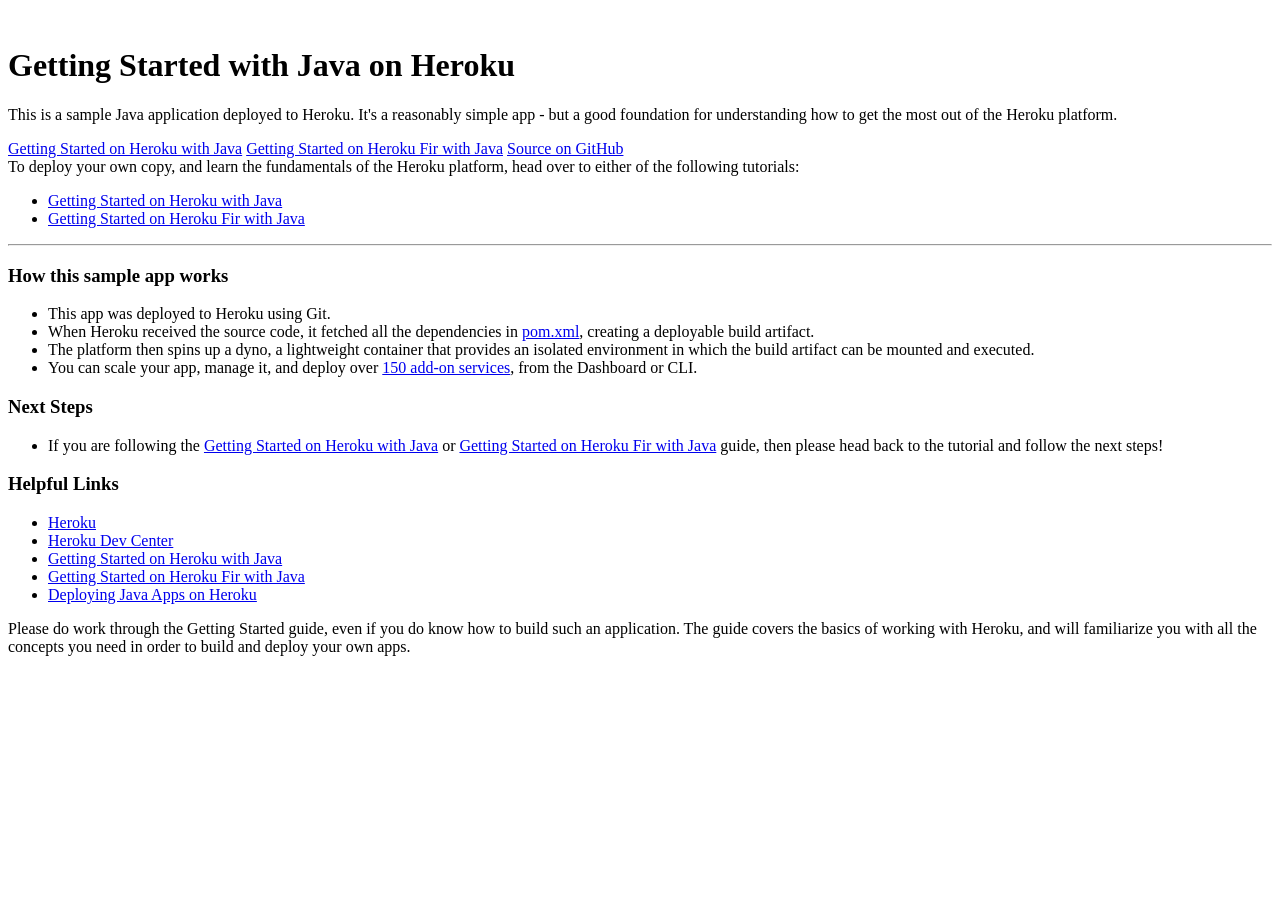
==== src/main/resources/templates/index.html @ d7bd7c55 "Initial" ====
<!DOCTYPE html>
<html xmlns:th="http://www.thymeleaf.org" th:replace="~{fragments/layout :: layout (~{::body},'index')}">
<body>

<div class="jumbotron text-center">
    <div class="container">
        <a href="/" class="lang-logo">
            <img alt="" src="/lang-logo.png">
        </a>
        <h1>Getting Started with Java on Heroku</h1>
        <p>This is a sample Java application deployed to Heroku. It's a reasonably simple app - but a good foundation for understanding how to get the most out of the Heroku platform.</p>
        <a type="button" class="btn btn-lg btn-default" href="https://devcenter.heroku.com/articles/getting-started-with-java"><span class="glyphicon glyphicon-flash"></span> Getting Started on Heroku with Java</a>
        <a type="button" class="btn btn-lg btn-default" href="https://devcenter.heroku.com/articles/getting-started-with-java-maven-fir"><span class="glyphicon glyphicon-flash"></span> Getting Started on Heroku Fir with Java</a>
        <a type="button" class="btn btn-lg btn-primary" href="https://github.com/heroku/java-getting-started"><span class="glyphicon glyphicon-download"></span> Source on GitHub</a>
    </div>
</div>
<div class="container">
    <div class="lead">
        To deploy your own copy, and learn the fundamentals of the Heroku platform, head over to either of the following tutorials:
        <ul>
            <li><a href="https://devcenter.heroku.com/articles/getting-started-with-java" class="alert-link">Getting Started on Heroku with Java</a></li>
            <li><a href="https://devcenter.heroku.com/articles/getting-started-with-java-maven-fir" class="alert-link">Getting Started on Heroku Fir with Java</a></li>
        </ul>
    </div>
    <hr />
    <div class="row">
        <div class="col-md-6">
            <h3><span class="glyphicon glyphicon-info-sign"></span> How this sample app works</h3>
            <ul>
                <li>This app was deployed to Heroku using Git.</li>
                <li>When Heroku received the source code, it fetched all the dependencies in <a href="https://github.com/heroku/java-getting-started/blob/main/pom.xml">pom.xml</a>, creating a deployable build artifact.</li>
                <li>The platform then spins up a dyno, a lightweight container that provides an isolated environment in which the build artifact can be mounted and executed.</li>
                <li>You can scale your app, manage it, and deploy over <a href="https://addons.heroku.com/">150 add-on services</a>, from the Dashboard or CLI.</li>
            </ul>
        </div>
        <div class="col-md-6">
            <h3><span class="glyphicon glyphicon-link"></span> Next Steps</h3>
            <ul>
                <li>If you are following the <a href="https://devcenter.heroku.com/articles/getting-started-with-java">Getting Started on Heroku with Java</a> or <a href="https://devcenter.heroku.com/articles/getting-started-with-java-maven-fir">Getting Started on Heroku Fir with Java</a> guide, then please head back to the tutorial and follow the next steps!</li>
            </ul>
            <h3><span class="glyphicon glyphicon-link"></span> Helpful Links</h3>
            <ul>
                <li><a href="https://www.heroku.com/home">Heroku</a></li>
                <li><a href="https://devcenter.heroku.com/">Heroku Dev Center</a></li>
                <li><a href="https://devcenter.heroku.com/articles/getting-started-with-java">Getting Started on Heroku with Java</a></li>
                <li><a href="https://devcenter.heroku.com/articles/getting-started-with-java-maven-fir">Getting Started on Heroku Fir with Java</a></li>
                <li><a href="https://devcenter.heroku.com/articles/deploying-java">Deploying Java Apps on Heroku</a></li>
            </ul>
        </div>
    </div>
    <div class="row" style="margin-top:1em">
        <div class="col-md-12">
            <p class="alert alert-info" role="alert">
                Please do work through the Getting Started guide, even if you do know how to build such an application. The guide covers the basics of working with Heroku, and will familiarize you with all the concepts you need in order to build and deploy your own apps.
            </p>
        </div>
    </div>
</div>

</body>
</html>
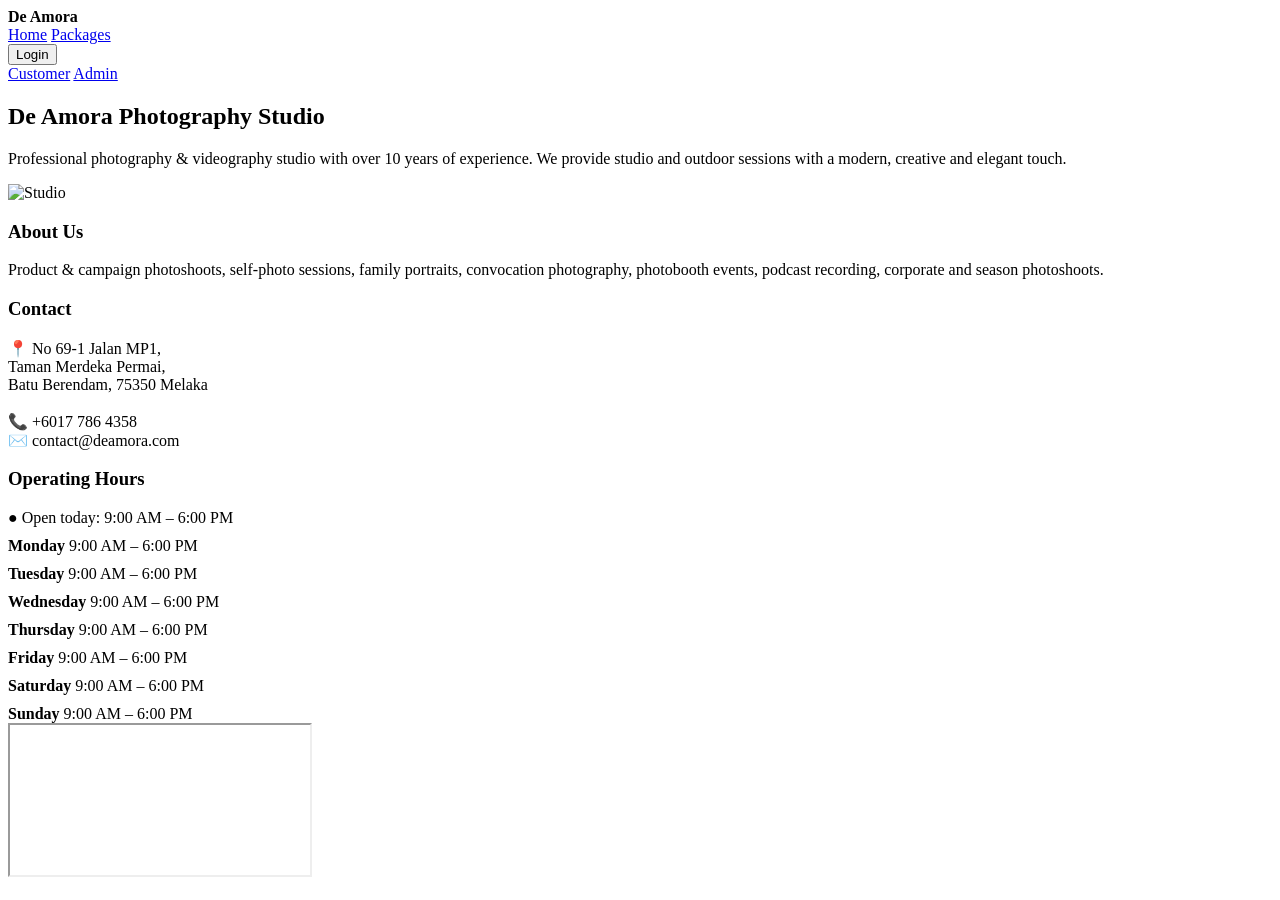
==== commit 4330a3af: "new index" ====
--- a/src/main/resources/templates/index.html
+++ b/src/main/resources/templates/index.html
@@ -1,61 +1,116 @@
 <!DOCTYPE html>
-<html xmlns:th="http://www.thymeleaf.org" th:replace="~{fragments/layout :: layout (~{::body},'index')}">
+<html lang="en">
+
+<head>
+    <meta charset="UTF-8">
+    <title>De Amora Photography Studio</title>
+    <meta name="viewport" content="width=device-width, initial-scale=1">
+
+    <link rel="stylesheet" href="css/global.css">
+        <link href="https://fonts.googleapis.com/css2?family=Poppins:wght@300;400;500;600&display=swap" rel="stylesheet">
+
+</head>
+
 <body>
 
-<div class="jumbotron text-center">
-    <div class="container">
-        <a href="/" class="lang-logo">
-            <img alt="" src="/lang-logo.png">
-        </a>
-        <h1>Getting Started with Java on Heroku</h1>
-        <p>This is a sample Java application deployed to Heroku. It's a reasonably simple app - but a good foundation for understanding how to get the most out of the Heroku platform.</p>
-        <a type="button" class="btn btn-lg btn-default" href="https://devcenter.heroku.com/articles/getting-started-with-java"><span class="glyphicon glyphicon-flash"></span> Getting Started on Heroku with Java</a>
-        <a type="button" class="btn btn-lg btn-default" href="https://devcenter.heroku.com/articles/getting-started-with-java-maven-fir"><span class="glyphicon glyphicon-flash"></span> Getting Started on Heroku Fir with Java</a>
-        <a type="button" class="btn btn-lg btn-primary" href="https://github.com/heroku/java-getting-started"><span class="glyphicon glyphicon-download"></span> Source on GitHub</a>
-    </div>
-</div>
-<div class="container">
-    <div class="lead">
-        To deploy your own copy, and learn the fundamentals of the Heroku platform, head over to either of the following tutorials:
-        <ul>
-            <li><a href="https://devcenter.heroku.com/articles/getting-started-with-java" class="alert-link">Getting Started on Heroku with Java</a></li>
-            <li><a href="https://devcenter.heroku.com/articles/getting-started-with-java-maven-fir" class="alert-link">Getting Started on Heroku Fir with Java</a></li>
-        </ul>
-    </div>
-    <hr />
-    <div class="row">
-        <div class="col-md-6">
-            <h3><span class="glyphicon glyphicon-info-sign"></span> How this sample app works</h3>
-            <ul>
-                <li>This app was deployed to Heroku using Git.</li>
-                <li>When Heroku received the source code, it fetched all the dependencies in <a href="https://github.com/heroku/java-getting-started/blob/main/pom.xml">pom.xml</a>, creating a deployable build artifact.</li>
-                <li>The platform then spins up a dyno, a lightweight container that provides an isolated environment in which the build artifact can be mounted and executed.</li>
-                <li>You can scale your app, manage it, and deploy over <a href="https://addons.heroku.com/">150 add-on services</a>, from the Dashboard or CLI.</li>
-            </ul>
+    <!-- NAV -->
+    <nav>
+        <strong>De Amora</strong>
+        <div>
+            <a href="index.html">Home</a>
+            <a href="view/homepagePackage.html">Packages</a>
+
+            <div class="dropdown">
+                <button class="dropbtn">Login</button>
+                <div class="dropdown-content">
+                    <a href="view/customer/customerLogin.html">Customer</a>
+                    <a href="view/admin/adminLogin.html">Admin</a>
+                </div>
+            </div>
         </div>
-        <div class="col-md-6">
-            <h3><span class="glyphicon glyphicon-link"></span> Next Steps</h3>
-            <ul>
-                <li>If you are following the <a href="https://devcenter.heroku.com/articles/getting-started-with-java">Getting Started on Heroku with Java</a> or <a href="https://devcenter.heroku.com/articles/getting-started-with-java-maven-fir">Getting Started on Heroku Fir with Java</a> guide, then please head back to the tutorial and follow the next steps!</li>
-            </ul>
-            <h3><span class="glyphicon glyphicon-link"></span> Helpful Links</h3>
-            <ul>
-                <li><a href="https://www.heroku.com/home">Heroku</a></li>
-                <li><a href="https://devcenter.heroku.com/">Heroku Dev Center</a></li>
-                <li><a href="https://devcenter.heroku.com/articles/getting-started-with-java">Getting Started on Heroku with Java</a></li>
-                <li><a href="https://devcenter.heroku.com/articles/getting-started-with-java-maven-fir">Getting Started on Heroku Fir with Java</a></li>
-                <li><a href="https://devcenter.heroku.com/articles/deploying-java">Deploying Java Apps on Heroku</a></li>
-            </ul>
-        </div>
-    </div>
-    <div class="row" style="margin-top:1em">
-        <div class="col-md-12">
-            <p class="alert alert-info" role="alert">
-                Please do work through the Getting Started guide, even if you do know how to build such an application. The guide covers the basics of working with Heroku, and will familiarize you with all the concepts you need in order to build and deploy your own apps.
+    </nav>
+
+    <!-- HERO -->
+    <section class="hero">
+        <div>
+            <h1>De Amora Photography Studio</h1>
+
+            <p>
+                Professional photography & videography studio with over 10 years of
+                experience. We provide studio and outdoor sessions with a modern,
+                creative and elegant touch.
             </p>
         </div>
-    </div>
-</div>
+
+        <img src="https://images.unsplash.com/photo-1526170375885-4d8ecf77b99f?fit=crop&w=900&q=80" alt="Studio">
+    </section>
+
+    <!-- INFO -->
+    <section class="info">
+
+        <!-- LEFT -->
+        <div class="left-stack">
+
+            <div class="card">
+                <h3>About Us</h3>
+
+                <p>
+                    Product & campaign photoshoots, self-photo sessions, family portraits,
+                    convocation photography, photobooth events, podcast recording,
+                    corporate and season photoshoots.
+                </p>
+            </div>
+
+            <div class="card">
+                <h3>Contact</h3>
+
+                <p>
+                    📍 No 69-1 Jalan MP1,<br>
+                    Taman Merdeka Permai,<br>
+                    Batu Berendam, 75350 Melaka<br><br>
+
+                    📞 +6017 786 4358<br>
+                    ✉️ contact@deamora.com
+                </p>
+            </div>
+
+        </div>
+
+        <!-- RIGHT -->
+        <div class="card">
+
+            <h3>Operating Hours</h3>
+
+            <div style="margin-top: 10px;display: grid; row-gap: 10px;">
+
+                <div class="today">
+                    ● Open today: 9:00 AM – 6:00 PM
+                </div>
+
+                <div><strong>Monday</strong><span> 9:00 AM – 6:00 PM</span></div>
+                <div><strong>Tuesday</strong><span> 9:00 AM – 6:00 PM</span></div>
+                <div><strong>Wednesday</strong><span> 9:00 AM – 6:00 PM</span></div>
+                <div><strong>Thursday</strong><span> 9:00 AM – 6:00 PM</span></div>
+                <div><strong>Friday</strong><span> 9:00 AM – 6:00 PM</span></div>
+                <div><strong>Saturday</strong><span> 9:00 AM – 6:00 PM</span></div>
+                <div><strong>Sunday</strong><span> 9:00 AM – 6:00 PM</span></div>
+
+            </div>
+
+        </div>
+
+    </section>
+
+    <!-- MAP -->
+    <section class="map">
+
+        <iframe
+            src="https://www.google.com/maps?q=No%2069-1%20Jalan%20MP1%20Taman%20Merdeka%20Permai%20Melaka&output=embed"
+            loading="lazy">
+        </iframe>
+
+    </section>
 
 </body>
-</html>
+
+</html>
